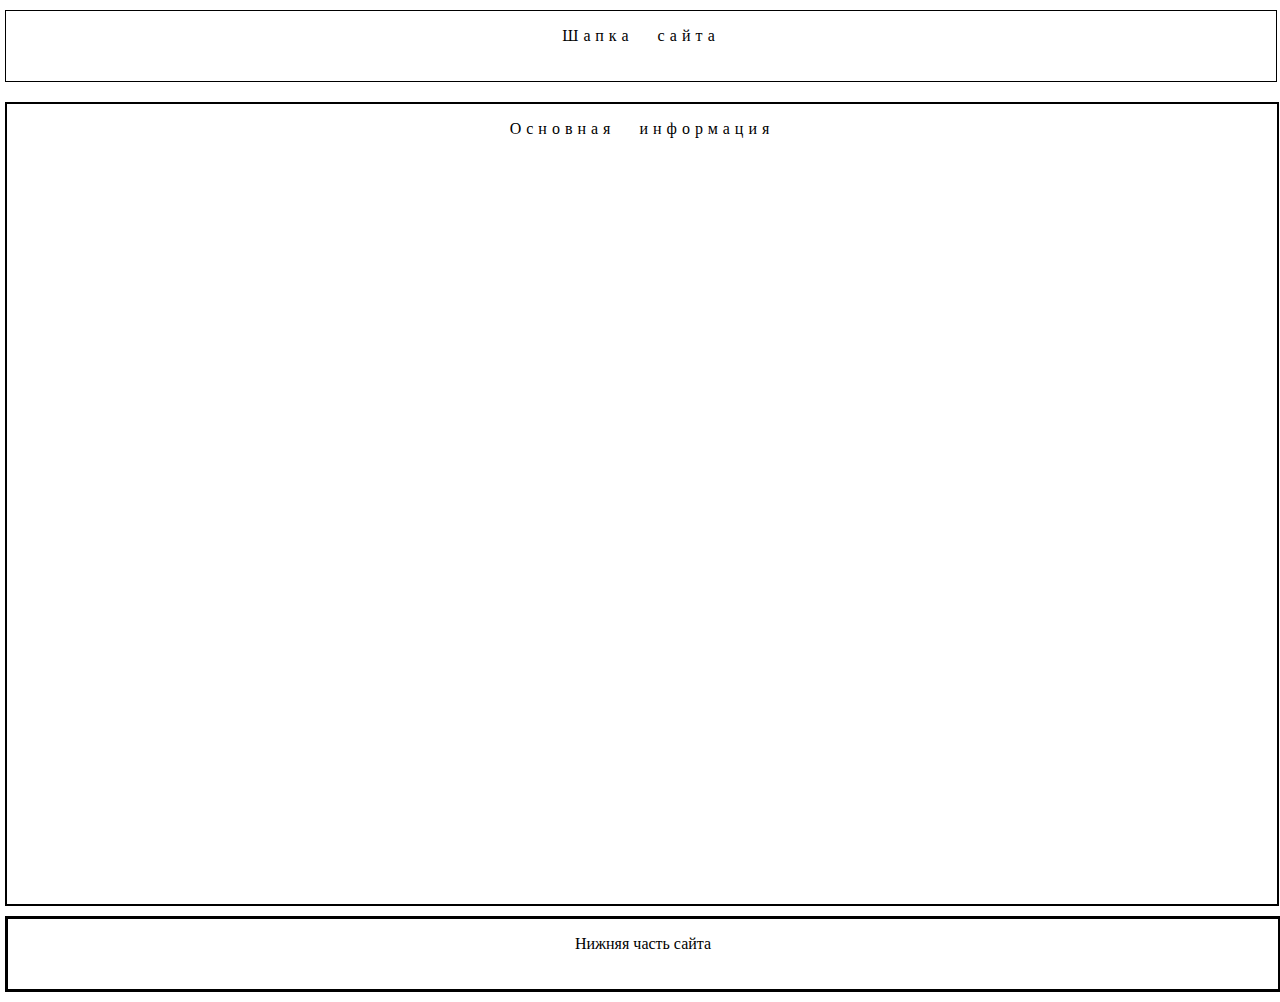
==== index.html @ a3910fac "Add files via upload" ====
<!DOCTYPE html>
<html lang="en">
<head>
    <meta charset="UTF-8">
    <meta name="viewport" content="width=device-width, initial-scale=1.0">
    <title>tilvania.org/ru</title>
    <link rel="stylesheet" href="style.css">
</head>
<body>
    <div class="wrapper">
        <div class="header">
            <div class="block">
                <div class="block-content">
                    <div class="block-text">
                        <p class="header-text">Шапка сайта</p>
                    </div>
                </div>
            </div>
        </div>
            <div class="main">
                <div class="main-content">
                    <div class="main-block">
                        <div class="main-text">
                            <p class="main-p">
                                Основная информация
                            </p>
                        </div>
                    </div>
                </div>
            </div>
            <div class="footer">
                <div class="footer-content">
                    <div class="footer-block">
                        <div class="footer-text">
                            <p class="text">
                                Нижняя часть сайта
                            </p>
                        </div>
                    </div>
                </div>
            </div>
    </div>
</body>
</html>
---- style.css ----
body {
    margin: 5px;
}

.header {
    margin-top: 10px;
    border: 1px solid black;
    height: 70px;
    width: 100%;
}

.main {
    margin-top: 20px;
    height: 800px;
    width: 100%;
    border: 2px solid black;

}

.header-text {
    display: flex;
    justify-content: center;
    align-items: center;
    letter-spacing: 5px;
    word-spacing: 15px;
}

.main-p {
    display: flex;
    justify-content: center;
    align-items: center;
    letter-spacing: 5px;
    word-spacing: 15px;
}

.footer {
    margin-bottom: 10px;
    margin-top: 10px;
    border: 3px solid black;
    height: 70px;
    width: 100%;
}

.text {
    display: flex;
    align-items: center;
    justify-content: center;
}
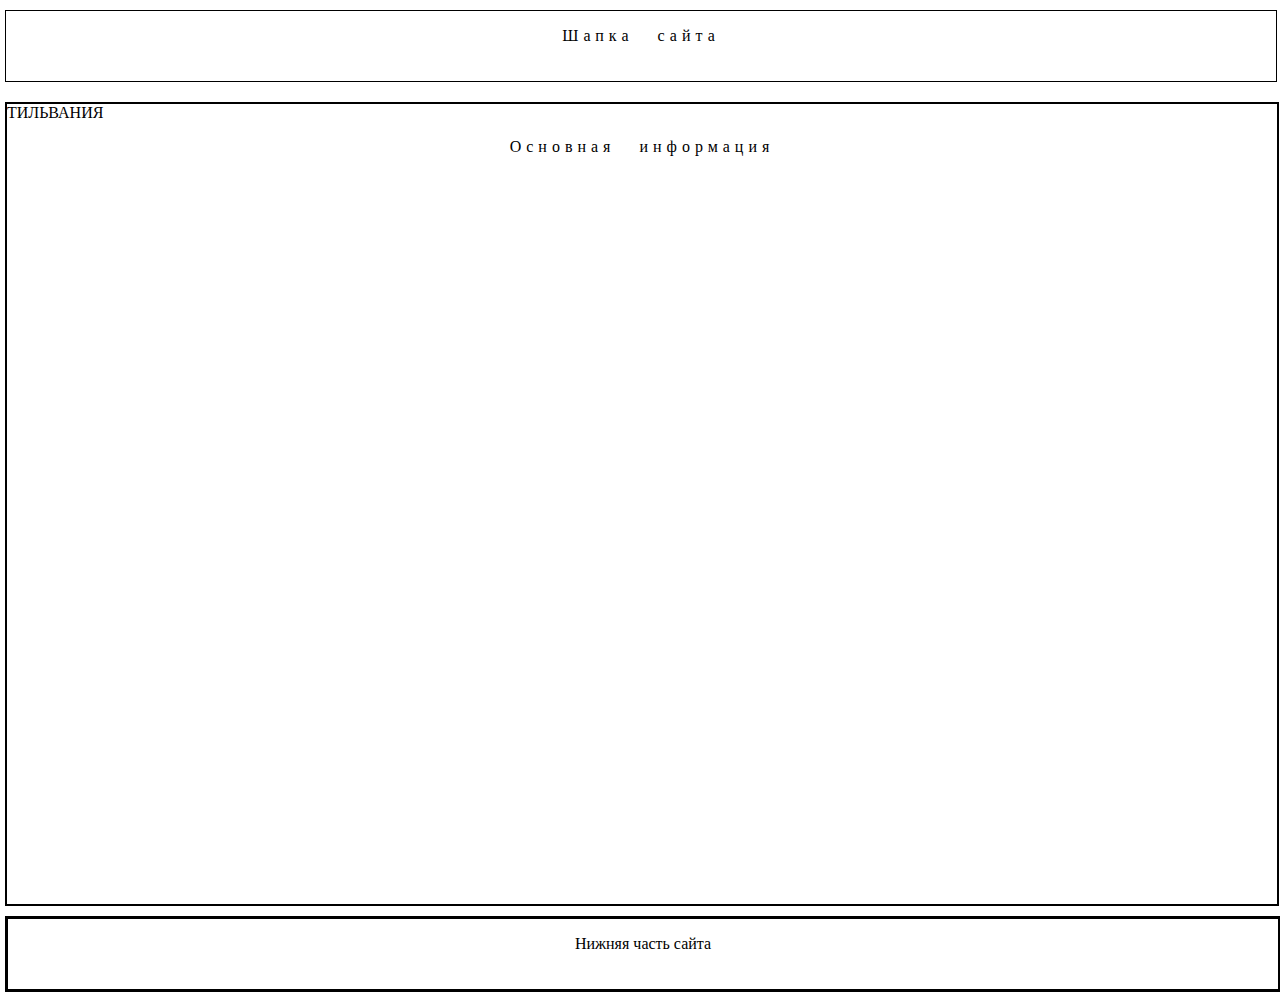
==== commit 69b4ec55: "Update index.html" ====
--- a/index.html
+++ b/index.html
@@ -20,6 +20,9 @@
             <div class="main">
                 <div class="main-content">
                     <div class="main-block">
+                        <div class="text-logo">
+                            ТИЛЬВАНИЯ
+                        </div>
                         <div class="main-text">
                             <p class="main-p">
                                 Основная информация
@@ -41,4 +44,4 @@
             </div>
     </div>
 </body>
-</html>+</html>
--- a/style.css
+++ b/style.css
@@ -1,5 +1,6 @@
 body {
     margin: 5px;
+    background-color: linear-gradient(to right,#b57edc); 
 }
 
 .header {
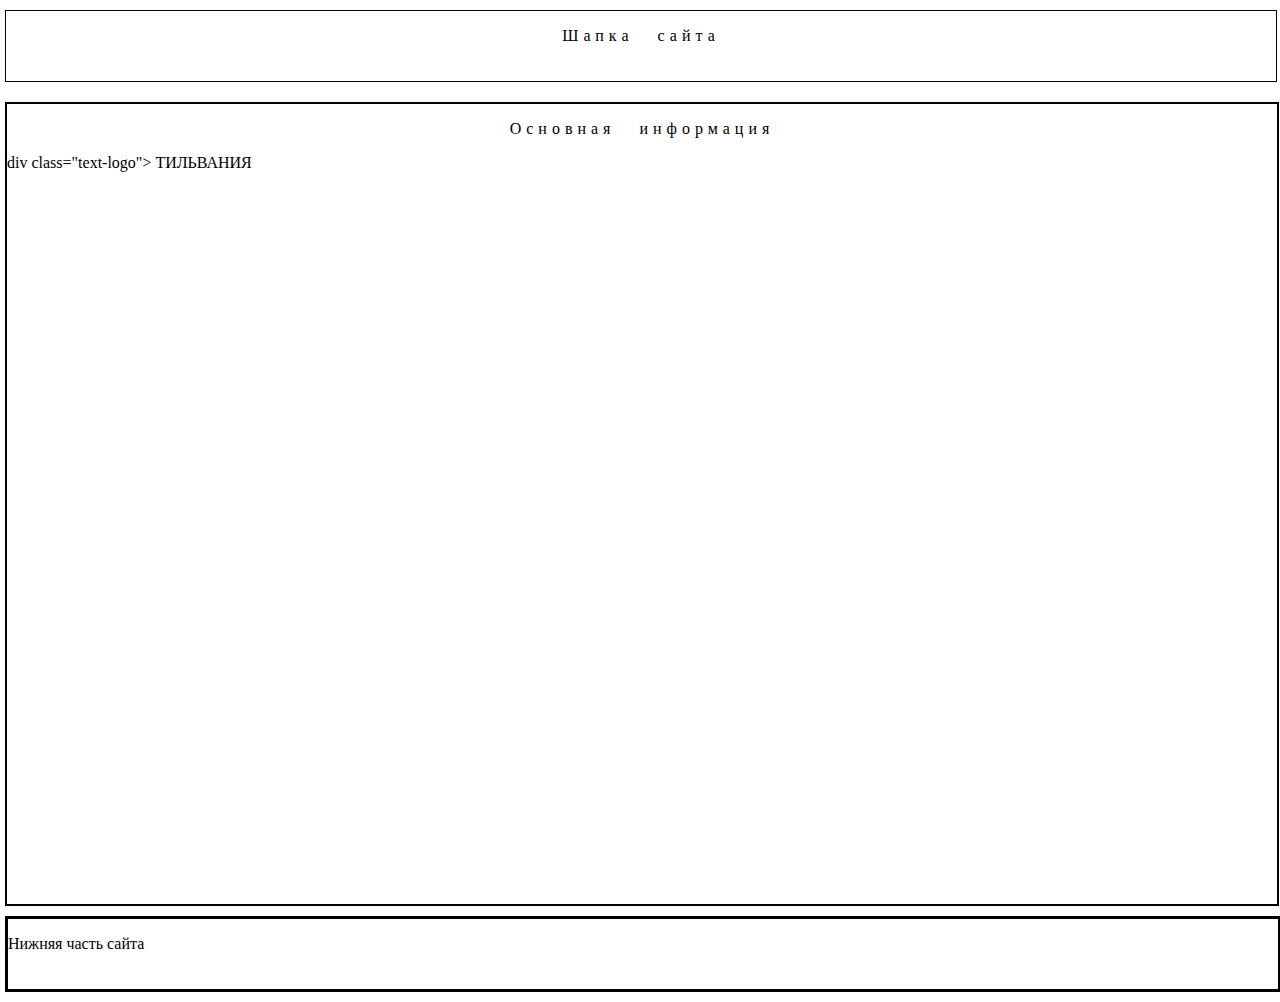
==== commit f6c5ec75: "Update text css centry" ====
--- a/index.html
+++ b/index.html
@@ -20,13 +20,13 @@
             <div class="main">
                 <div class="main-content">
                     <div class="main-block">
-                        <div class="text-logo">
-                            ТИЛЬВАНИЯ
-                        </div>
                         <div class="main-text">
                             <p class="main-p">
                                 Основная информация
                             </p>
+                            div class="text-logo">
+                            ТИЛЬВАНИЯ
+                        </div>
                         </div>
                     </div>
                 </div>
--- a/style.css
+++ b/style.css
@@ -42,8 +42,17 @@
     width: 100%;
 }
 
-.text {
+.text, {
     display: flex;
     align-items: center;
     justify-content: center;
 }
+.text-logo {
+    letter-spacing:5px;
+    display: flex;
+    align-items: center;
+    justify-content: center;
+    display: flex;
+    align-items: center;
+    justify-content: center
+}
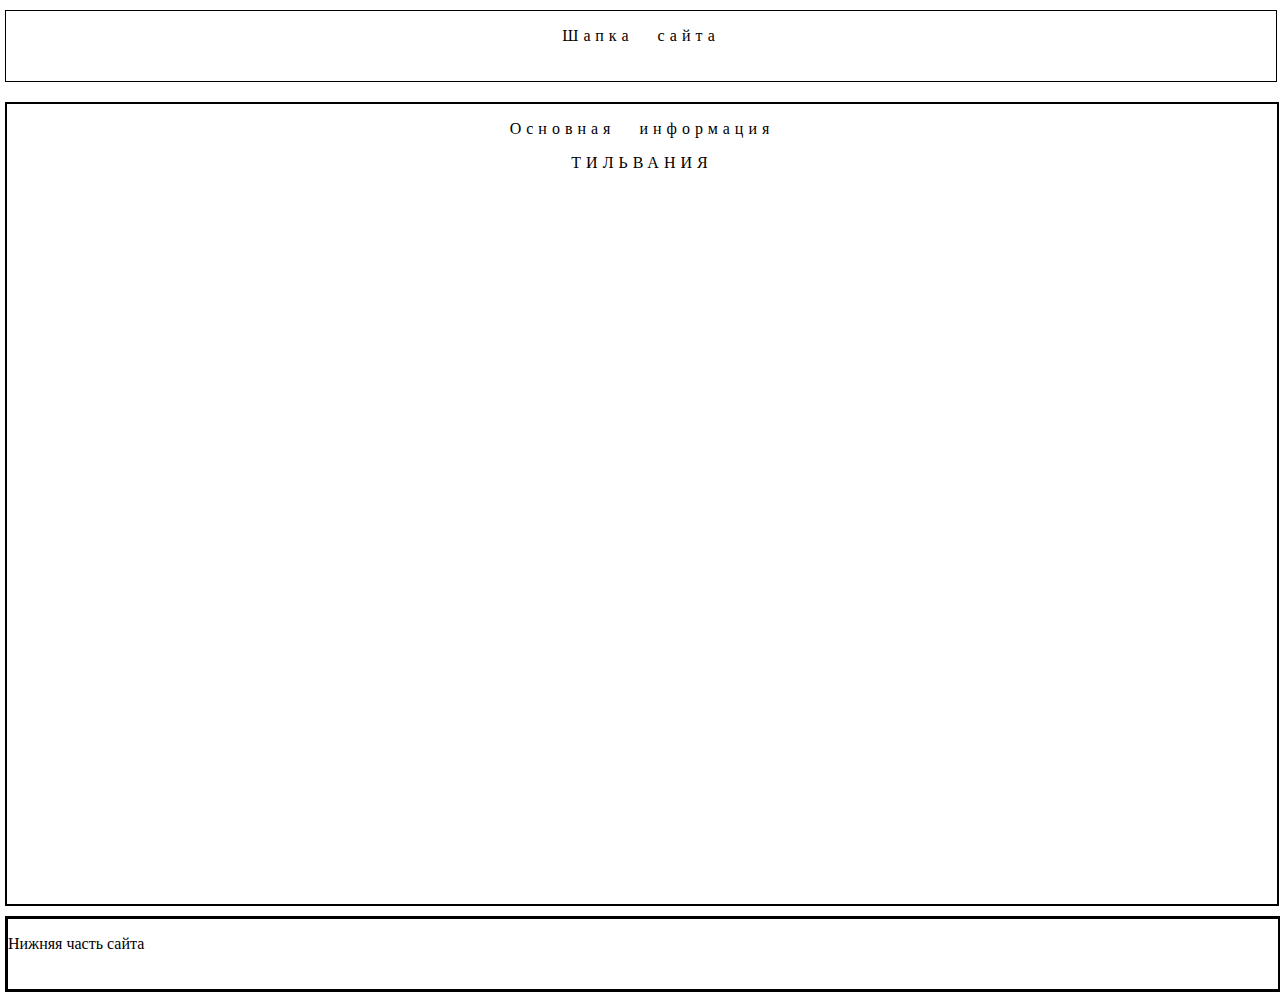
==== commit a14cca0f: "Update index.html" ====
--- a/index.html
+++ b/index.html
@@ -3,6 +3,9 @@
 <head>
     <meta charset="UTF-8">
     <meta name="viewport" content="width=device-width, initial-scale=1.0">
+    <link rel="preconnect" href="https://fonts.googleapis.com">
+    <link rel="preconnect" href="https://fonts.gstatic.com" crossorigin>
+    <link href="https://fonts.googleapis.com/css2?family=Madimi+One&family=Montserrat&family=Poppins:wght@300;400;500&display=swap" rel="stylesheet">
     <title>tilvania.org/ru</title>
     <link rel="stylesheet" href="style.css">
 </head>
@@ -24,9 +27,11 @@
                             <p class="main-p">
                                 Основная информация
                             </p>
-                            div class="text-logo">
-                            ТИЛЬВАНИЯ
-                        </div>
+                          </div>
+                        <div class="text-logo">
+                            <div class="textin">
+                                ТИЛЬВАНИЯ
+                            </div>
                         </div>
                     </div>
                 </div>
@@ -45,3 +50,7 @@
     </div>
 </body>
 </html>
+
+
+
+
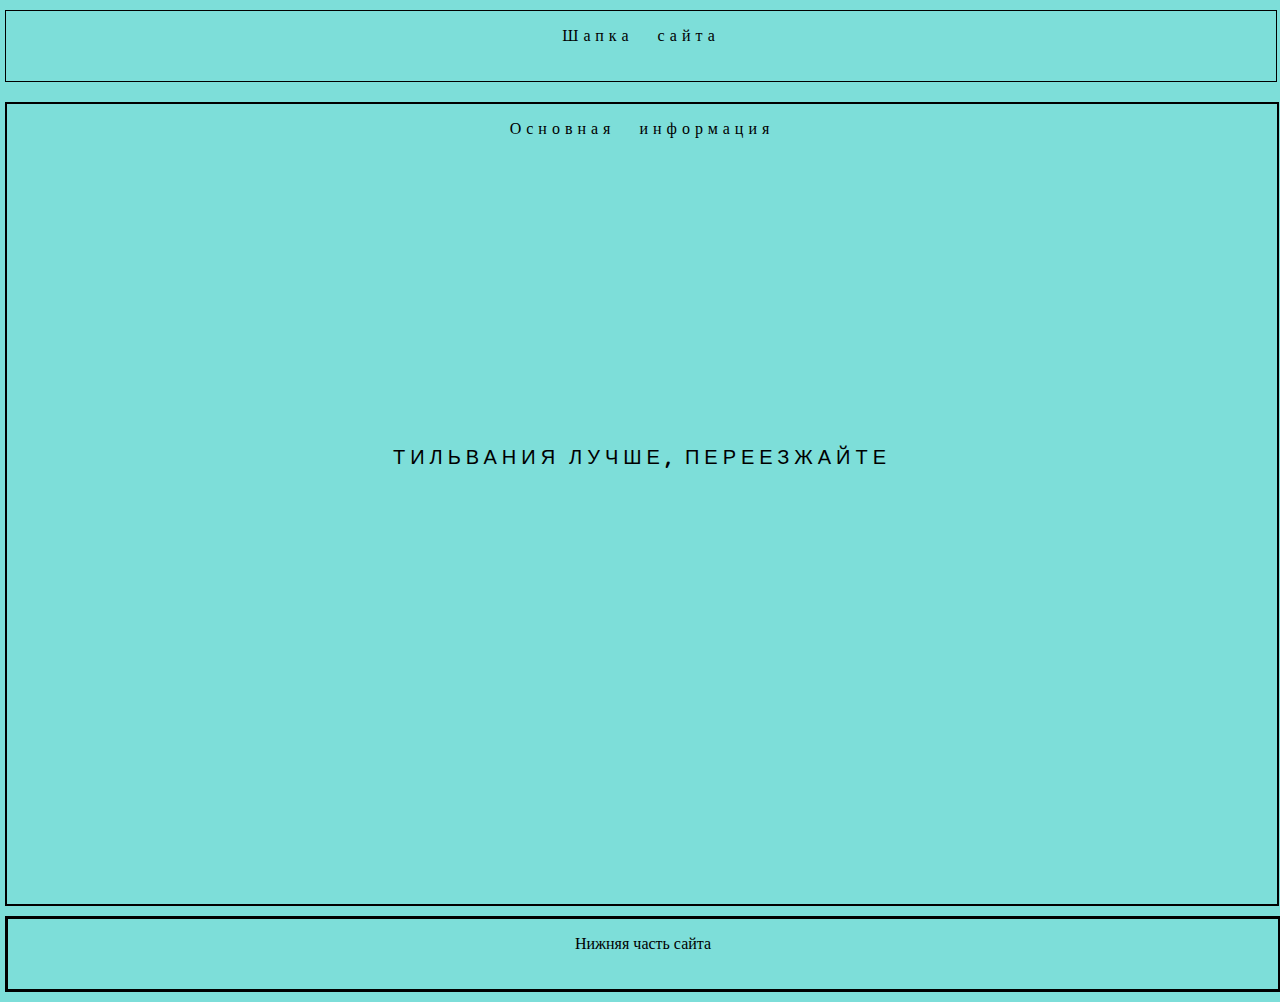
==== commit 7902cae1: "Update index.html" ====
--- a/index.html
+++ b/index.html
@@ -30,7 +30,7 @@
                           </div>
                         <div class="text-logo">
                             <div class="textin">
-                                ТИЛЬВАНИЯ
+                                ТИЛЬВАНИЯ ЛУЧШЕ, ПЕРЕЕЗЖАЙТЕ
                             </div>
                         </div>
                     </div>
--- a/style.css
+++ b/style.css
@@ -1,6 +1,6 @@
 body {
     margin: 5px;
-    background-color: linear-gradient(to right,#b57edc); 
+    background-color: hsl(177, 59%, 68%);
 }
 
 .header {
@@ -42,17 +42,18 @@
     width: 100%;
 }
 
-.text, {
+.text {
     display: flex;
     align-items: center;
     justify-content: center;
 }
-.text-logo {
-    letter-spacing:5px;
+
+.textin {
+    font-family: "Madimi One", sans-serif;
     display: flex;
+    justify-content: center;
     align-items: center;
-    justify-content: center;
-    display: flex;
-    align-items: center;
-    justify-content: center
+    letter-spacing: 5px;
+    font-size: 20px;
+    padding-top: 290px;
 }
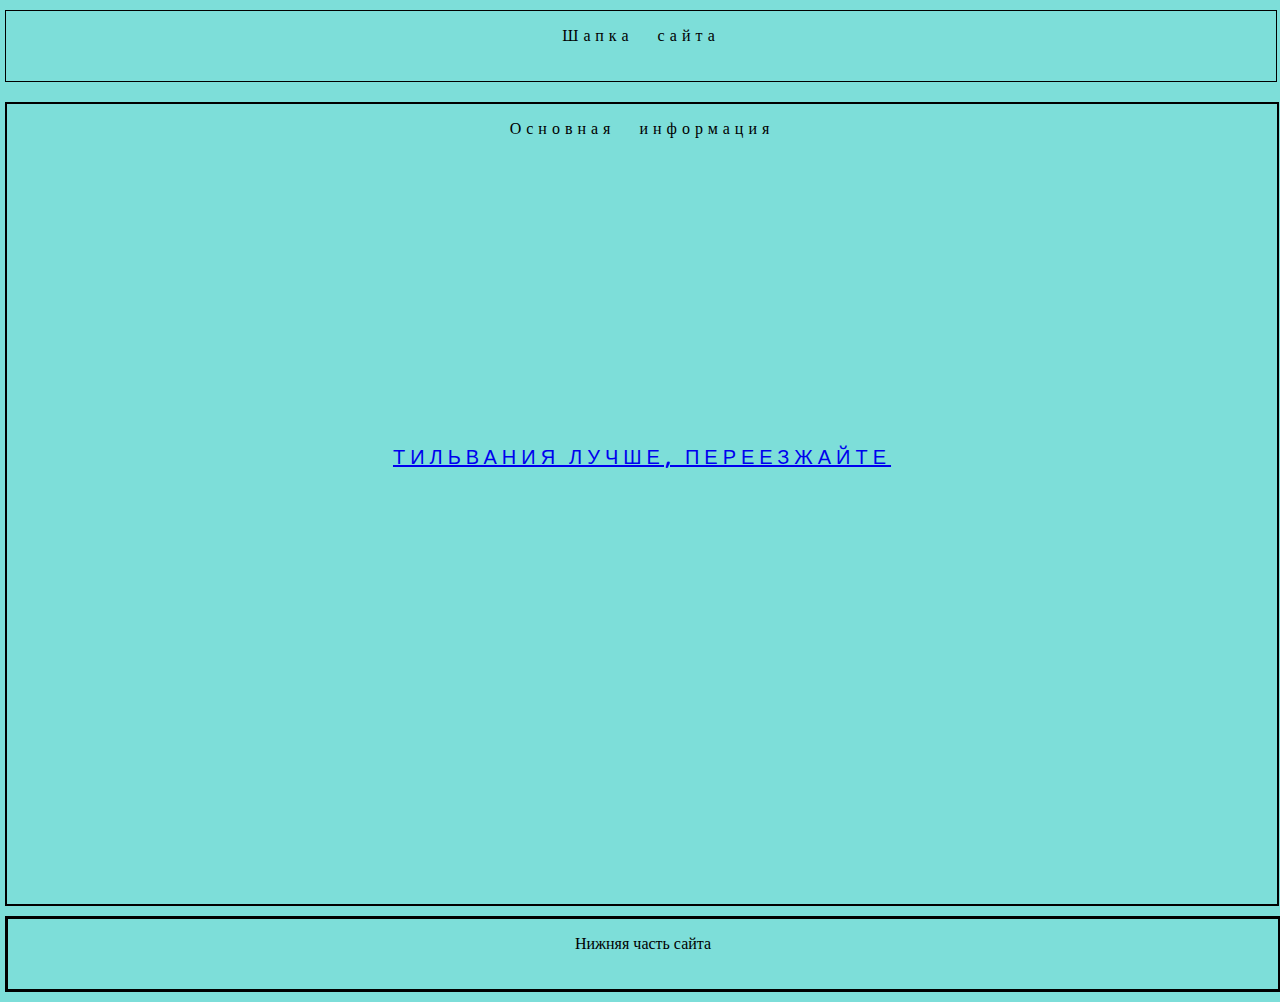
==== commit 28e50ef3: "Update index.html" ====
--- a/index.html
+++ b/index.html
@@ -29,9 +29,9 @@
                             </p>
                           </div>
                         <div class="text-logo">
-                            <div class="textin">
+                            <a href="ForCitizens.html" class="textin">
                                 ТИЛЬВАНИЯ ЛУЧШЕ, ПЕРЕЕЗЖАЙТЕ
-                            </div>
+                            </a>
                         </div>
                     </div>
                 </div>
